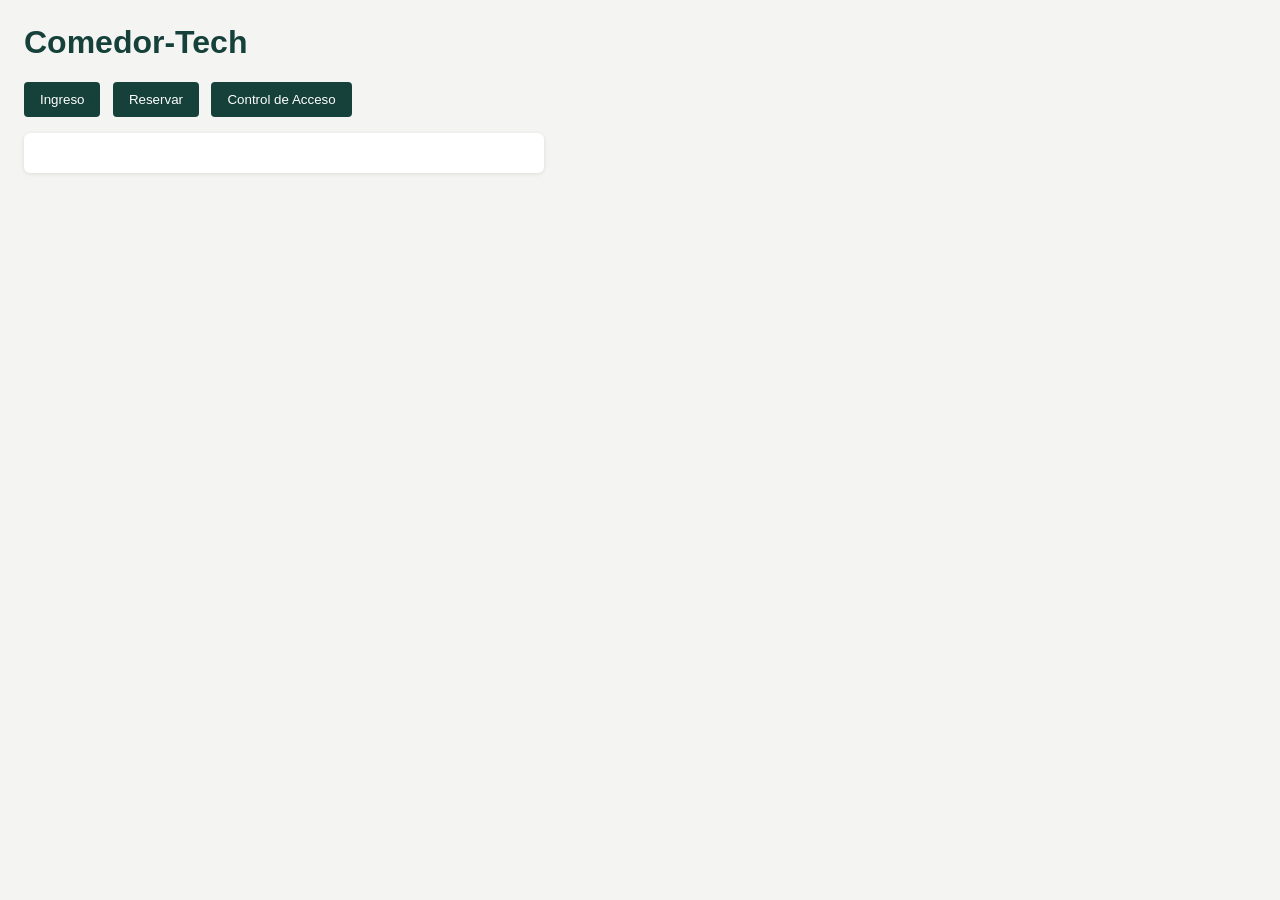
==== index.html @ 4b715cbb "Base: estructura inicial del proyecto Comedor-Tech" ====
<!DOCTYPE html>
<html lang="es">
<head>
  <meta charset="UTF-8">
  <title>Comedor-Tech</title>
  <link rel="stylesheet" href="css/styles.css">
</head>
<body>
  <h1>Comedor-Tech</h1>
  <nav class="tabs">
    <button onclick="showView('login')">Ingreso</button>
    <button onclick="showView('reserva')">Reservar</button>
    <button onclick="showView('acceso')">Control de Acceso</button>
  </nav>

  <section id="view-login"><!-- TODO --></section>
  <section id="view-reserva" hidden><!-- TODO --></section>
  <section id="view-acceso" hidden><!-- TODO --></section>

  <script src="js/app.js"></script>
  <script src="js/login.js"></script>
  <script src="js/reserva.js"></script>
  <script src="js/acceso.js"></script>
</body>
</html>
---- css/styles.css ----
body{ font-family: 'Segoe UI', sans-serif; margin: 24px; background:#f4f4f2; color:#222; }
h1{ color:#16403A; }
.tabs button{ margin-right:8px; padding:10px 16px; border:none; background:#16403A; color:#fff; cursor:pointer; border-radius:4px; }
.tabs button:hover{ background:#1F5B52; }
section{ background:#fff; padding:20px; margin-top:16px; border-radius:6px; max-width:480px; box-shadow:0 1px 4px rgba(0,0,0,.1); }
label{ display:block; margin-top:12px; font-weight:600; font-size:13px; }
input{ width:100%; padding:8px; margin-top:4px; border:1px solid #ccc; border-radius:4px; }
button.action{ margin-top:16px; padding:10px 16px; background:#D6A419; border:none; border-radius:4px; cursor:pointer; font-weight:600; }
.result{ margin-top:14px; padding:10px; border-radius:4px; font-size:14px; }
.ok{ background:#EAF4EC; color:#2E7D46; }
.err{ background:#FBEAE8; color:#B23A2E; }
table{ width:100%; border-collapse:collapse; margin-top:14px; font-size:13px; }
th,td{ border:1px solid #ddd; padding:8px; text-align:left; }
th{ background:#eee; }
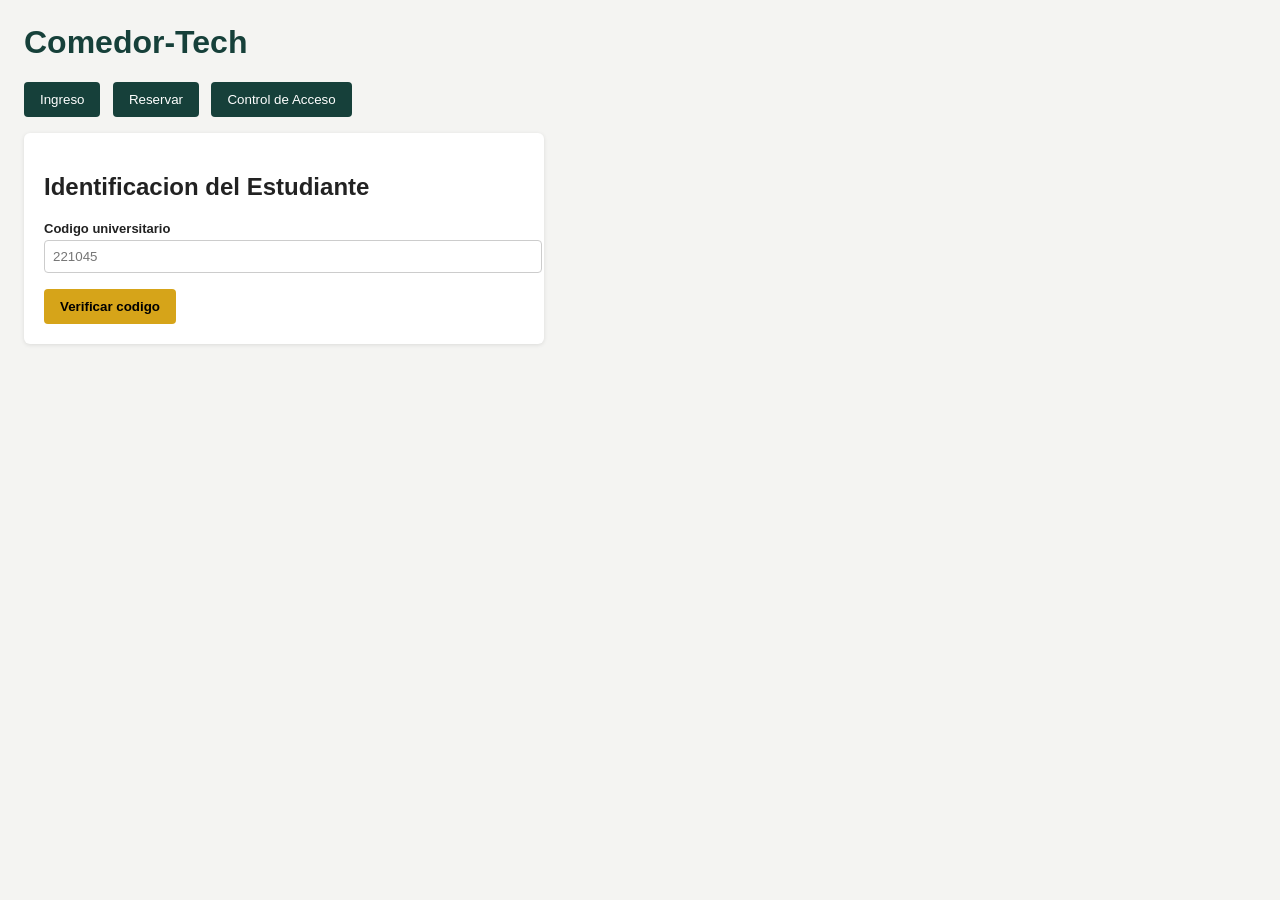
==== commit c9ecec75: "Main: agrega campo de identificacion por codigo universitario" ====
--- a/index.html
+++ b/index.html
@@ -13,10 +13,33 @@
     <button onclick="showView('acceso')">Control de Acceso</button>
   </nav>
 
-  <section id="view-login"><!-- TODO --></section>
-  <section id="view-reserva" hidden><!-- TODO --></section>
-  <section id="view-acceso" hidden><!-- TODO --></section>
-
+  <section id="view-login">
+  <h2>Identificacion del Estudiante</h2>
+  <label>Codigo universitario</label>
+  <input id="loginCodigo" type="text" placeholder="221045">
+  <button class="action" onclick="identificarEstudiante()">Verificar codigo</button>
+  <div id="loginResult"></div>
+</section>
+  <section id="view-reserva" hidden>
+  <h2>Reservar Turno</h2>
+  <label>Código universitario</label>
+  <input id="codigoRes" type="text" value="221045" readonly>
+  <label>Turno</label>
+  <select id="turnoRes">
+    <option>Turno 1 (11:30 AM - 12:15 PM)</option>
+    <option>Turno 2 (12:15 PM - 01:00 PM)</option>
+    <option>Turno 3 (01:00 PM - 01:45 PM)</option>
+  </select>
+  <button class="action" onclick="generarTicket()">Generar ticket</button>
+  <div id="reservaResult"></div>
+</section>
+  <section id="view-acceso" hidden>
+  <h2>Control de Acceso</h2>
+  <label>Escanee código de ticket</label>
+  <input id="codigoTicket" type="text" placeholder="TICKET-221045-2026">
+  <button class="action" onclick="validarEntrada()">Validar entrada</button>
+  <div id="accesoResult"></div>
+</section>
   <script src="js/app.js"></script>
   <script src="js/login.js"></script>
   <script src="js/reserva.js"></script>
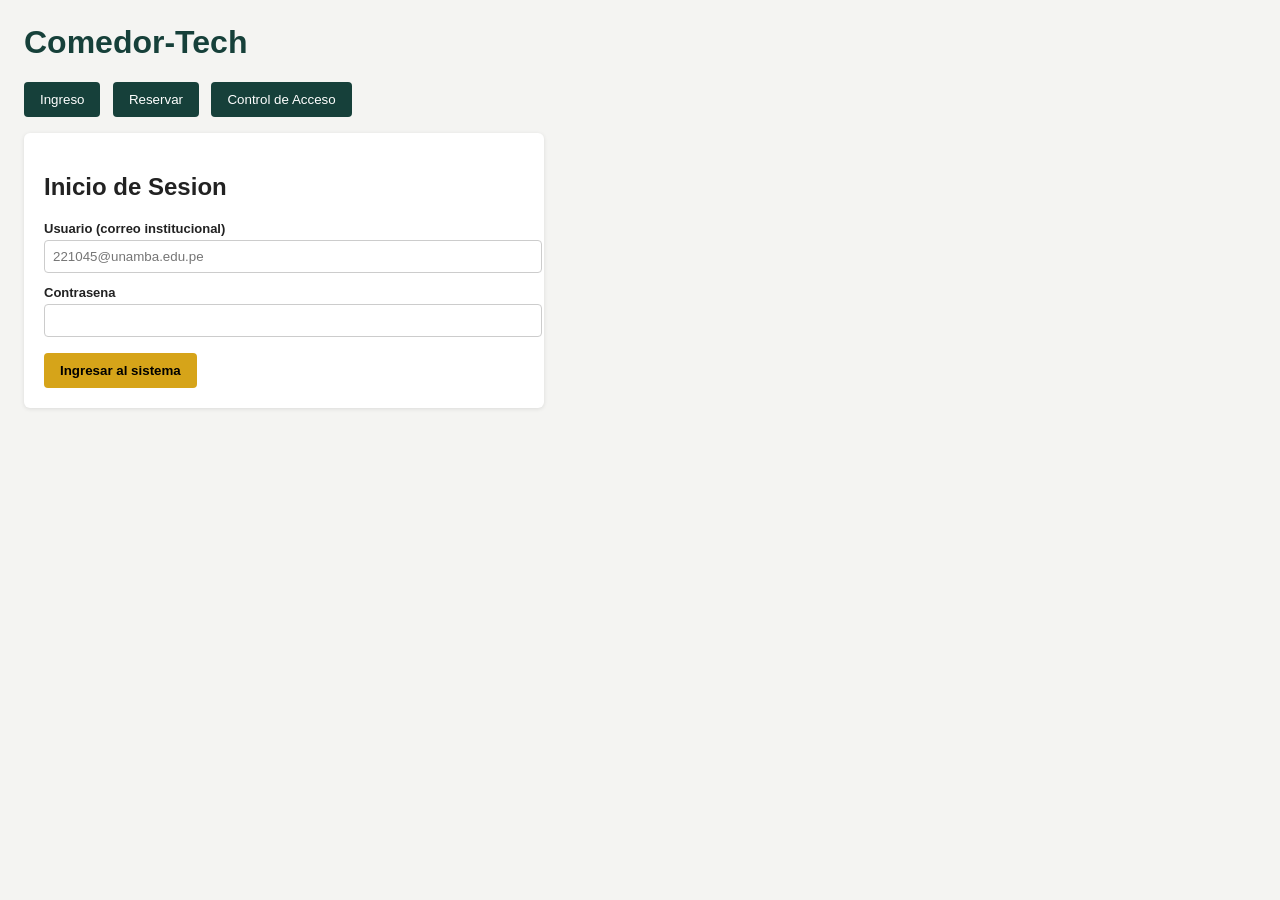
==== commit 441d7d69: "Test: agrega formulario de login con usuario y contrasena" ====
--- a/index.html
+++ b/index.html
@@ -13,11 +13,13 @@
     <button onclick="showView('acceso')">Control de Acceso</button>
   </nav>
 
-  <section id="view-login">
-  <h2>Identificacion del Estudiante</h2>
-  <label>Codigo universitario</label>
-  <input id="loginCodigo" type="text" placeholder="221045">
-  <button class="action" onclick="identificarEstudiante()">Verificar codigo</button>
+ <section id="view-login">
+  <h2>Inicio de Sesion</h2>
+  <label>Usuario (correo institucional)</label>
+  <input id="loginUsuario" type="text" placeholder="221045@unamba.edu.pe">
+  <label>Contrasena</label>
+  <input id="loginPass" type="password">
+  <button class="action" onclick="iniciarSesion()">Ingresar al sistema</button>
   <div id="loginResult"></div>
 </section>
   <section id="view-reserva" hidden>
